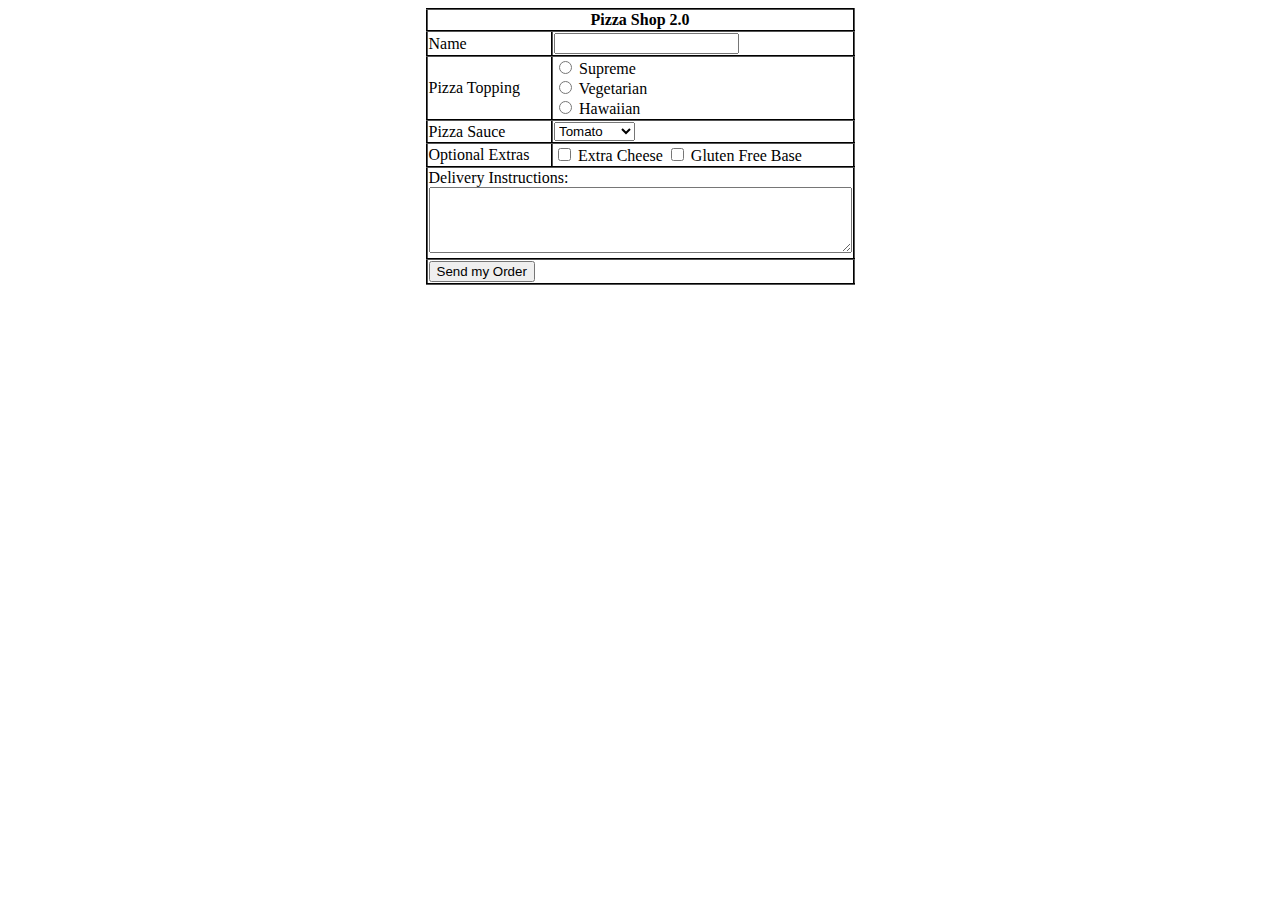
==== 3-rd/index.html @ 2ab58dc8 "1-9 lab update" ====
<!DOCTYPE html>
<html lang="en">
<head>
    <meta charset="UTF-8">
    <link rel="stylesheet" href="style.css">
    <title>Document</title>
</head>
<body>
    <table>
        <tr>
            <th colspan="2">Pizza Shop 2.0</th>
        </tr>
        <tr>
            <td>Name</td>
            <td> <input type="text"></td>
        </tr>
        <tr>
            <td>Pizza Topping</td>
            <td> <input type="radio" name="type_of_fud" id="recept"> <label for="recept">Supreme</label> <br>
                 <input type="radio" name="type_of_fud" id="recept1"> <label for="recept1">Vegetarian</label> <br>
                 <input type="radio" name="type_of_fud" id="recept2"> <label for="recept2">Hawaiian</label> <br>
            </td>
        </tr>
        <tr>
            <td>Pizza Sauce</td>
            <td>
               <select  id="select">
                   <option value="tomato">Tomato</option>
                   <option value="cheese">cheese</option>
                   <option value="cicimber">cucumber</option>
               </select>
            </td>
        </tr>
        <tr>
            <td>Optional Extras</td>
            <td> 
                <input type="checkbox" id="fast"> <label for="fast">Extra Cheese</label> 
                <input type="checkbox" id="fast2"> <label for="fast2">Gluten Free Base</label> 
            </td>
        </tr>
        <tr>
            <td colspan="2">
                Delivery Instructions: <br>
                <textarea  id="textarea" cols="50" rows="4"></textarea>
            </td>
        </tr>
        <tr>
            <td colspan="2">
                <form action="#">
                    <input type="button" value="Send my Order">
                </form>
            </td>
        </tr>
    </table>
</body>
</html>
---- 3-rd/style.css ----
table {
	border-collapse:collapse;
}
th, td {
	border: 2px outset black;
}
body{
	display: flex;
	justify-content: center;
}
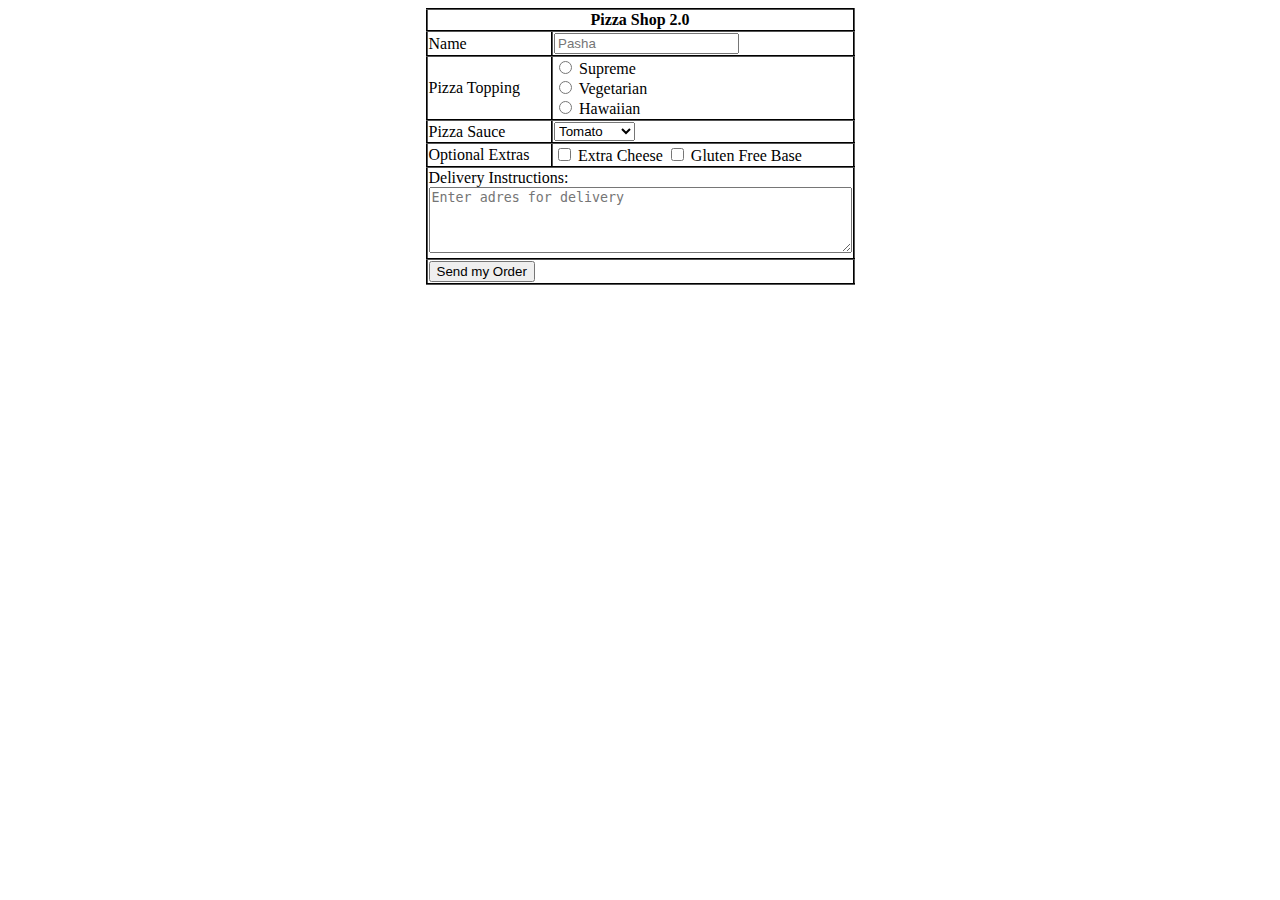
==== commit 78e5252b: "forgote placeholders" ====
--- a/3-rd/index.html
+++ b/3-rd/index.html
@@ -8,11 +8,11 @@
 <body>
     <table>
         <tr>
-            <th colspan="2">Pizza Shop 2.0</th>
+            <th colspan="2" >Pizza Shop 2.0</th>
         </tr>
         <tr>
-            <td>Name</td>
-            <td> <input type="text"></td>
+            <td >Name</td>
+            <td> <input type="text" placeholder="Pasha"></td>
         </tr>
         <tr>
             <td>Pizza Topping</td>
@@ -41,7 +41,7 @@
         <tr>
             <td colspan="2">
                 Delivery Instructions: <br>
-                <textarea  id="textarea" cols="50" rows="4"></textarea>
+                <textarea  id="textarea" cols="50" rows="4" placeholder="Enter adres for delivery "></textarea>
             </td>
         </tr>
         <tr>
